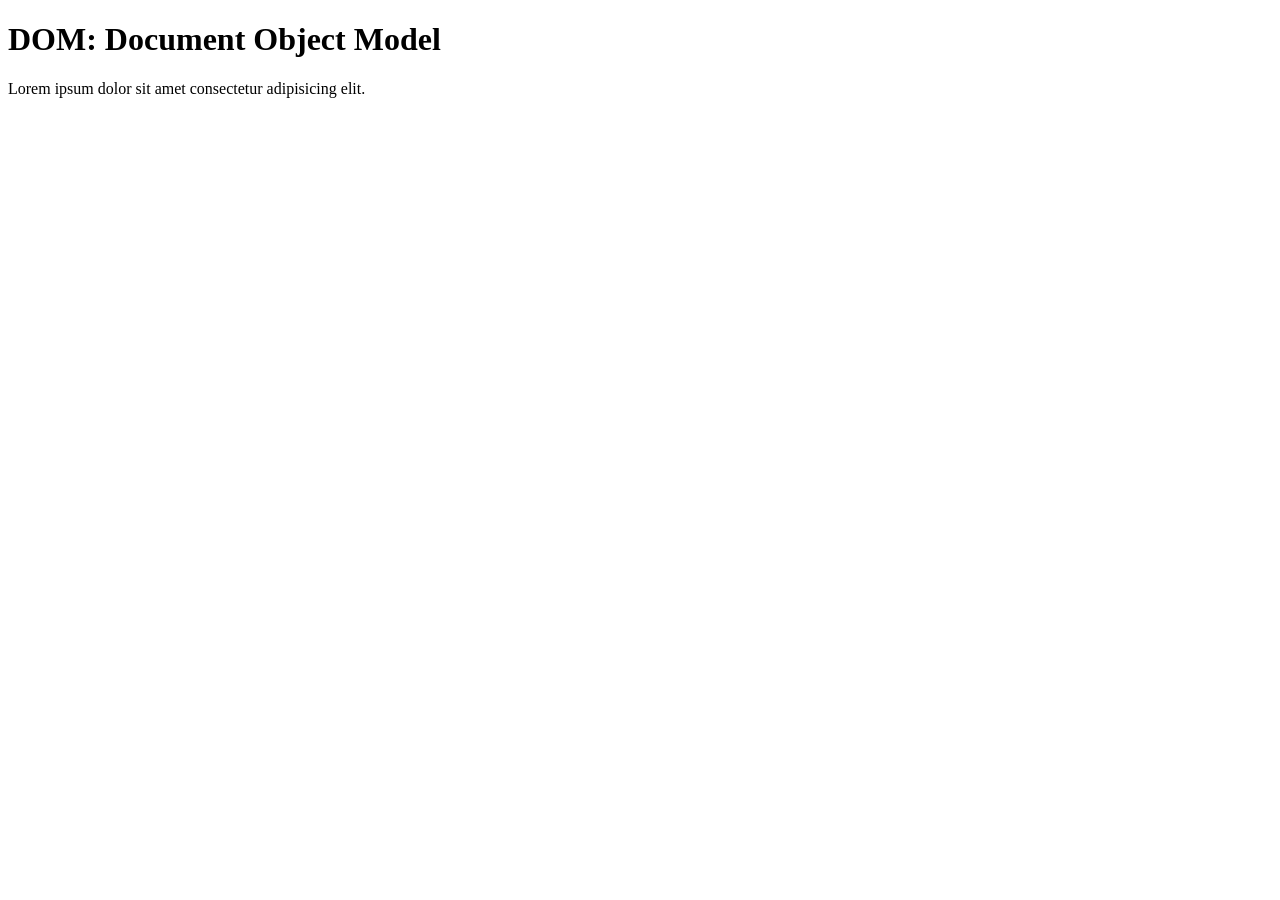
==== index.html @ 4992e2ea "DOM Introduction" ====
<!DOCTYPE html>
<html lang="en">
<head>
    <meta charset="UTF-8">
    <meta name="viewport" content="width=device-width, initial-scale=1.0">
    <title>DOM</title>
</head>
<body>
    <div class="bg-black">
        <h1 class="heading">DOM: Document Object Model</h1>
        <p>Lorem ipsum dolor sit amet consectetur adipisicing elit.</p>
    </div>
</body>
</html>
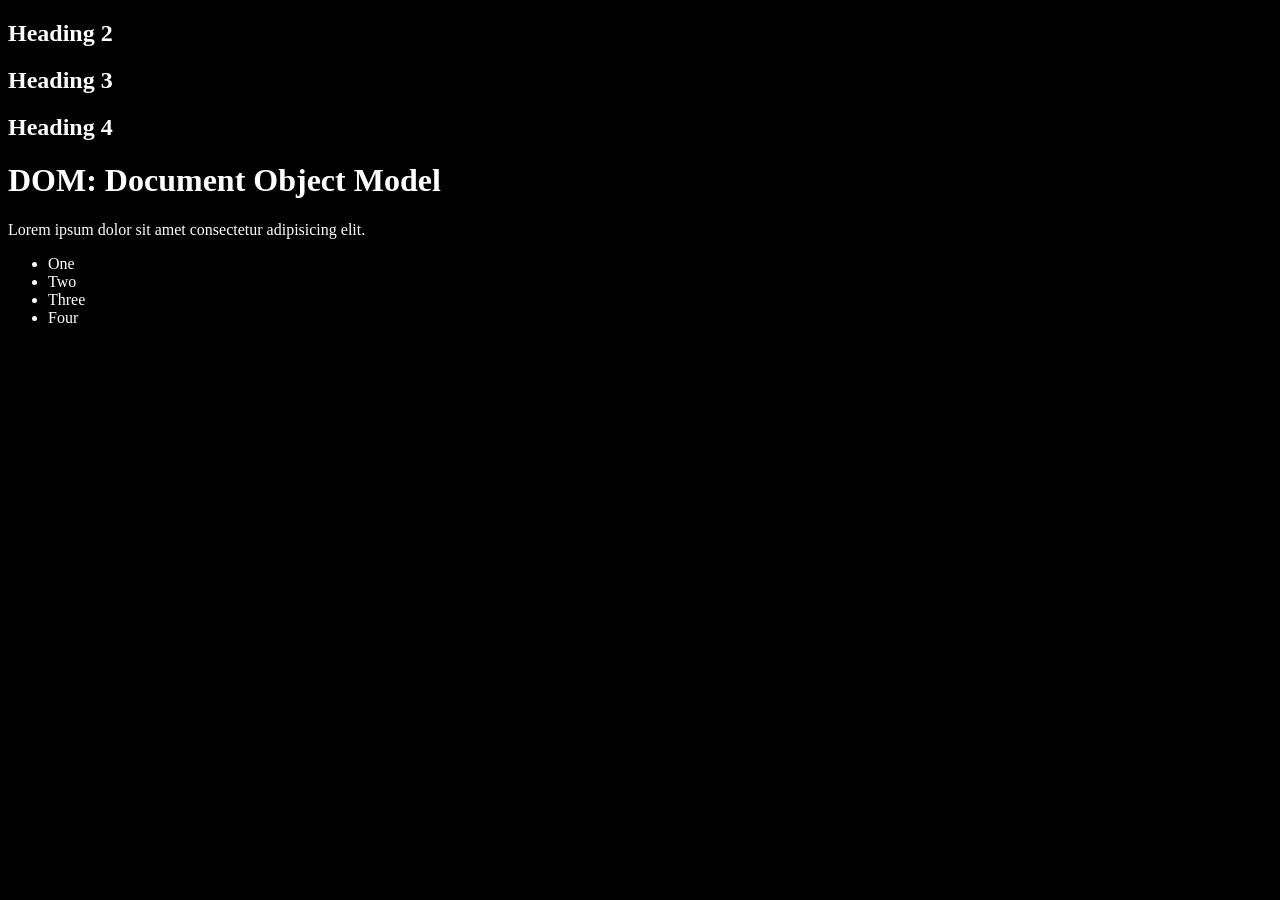
==== commit aa50828e: "DOM Manipulation" ====
--- a/index.html
+++ b/index.html
@@ -4,11 +4,29 @@
     <meta charset="UTF-8">
     <meta name="viewport" content="width=device-width, initial-scale=1.0">
     <title>DOM</title>
+    <style>
+        body {
+            background-color: black;
+            color: white;
+        }
+        .bg-black {
+
+        }
+    </style>
 </head>
 <body>
     <div class="bg-black">
-        <h1 class="heading">DOM: Document Object Model</h1>
+        <h2>Heading 2</h2>
+        <h2>Heading 3</h2>
+        <h2>Heading 4</h2>
+        <h1 id="first-heading" class="heading">DOM: Document Object Model</h1>
         <p>Lorem ipsum dolor sit amet consectetur adipisicing elit.</p>
     </div>
+    <ul>
+        <li class="list-item">One</li>
+        <li class="list-item">Two</li>
+        <li class="list-item">Three</li>
+        <li class="list-item">Four</li>
+    </ul>
 </body>
 </html>
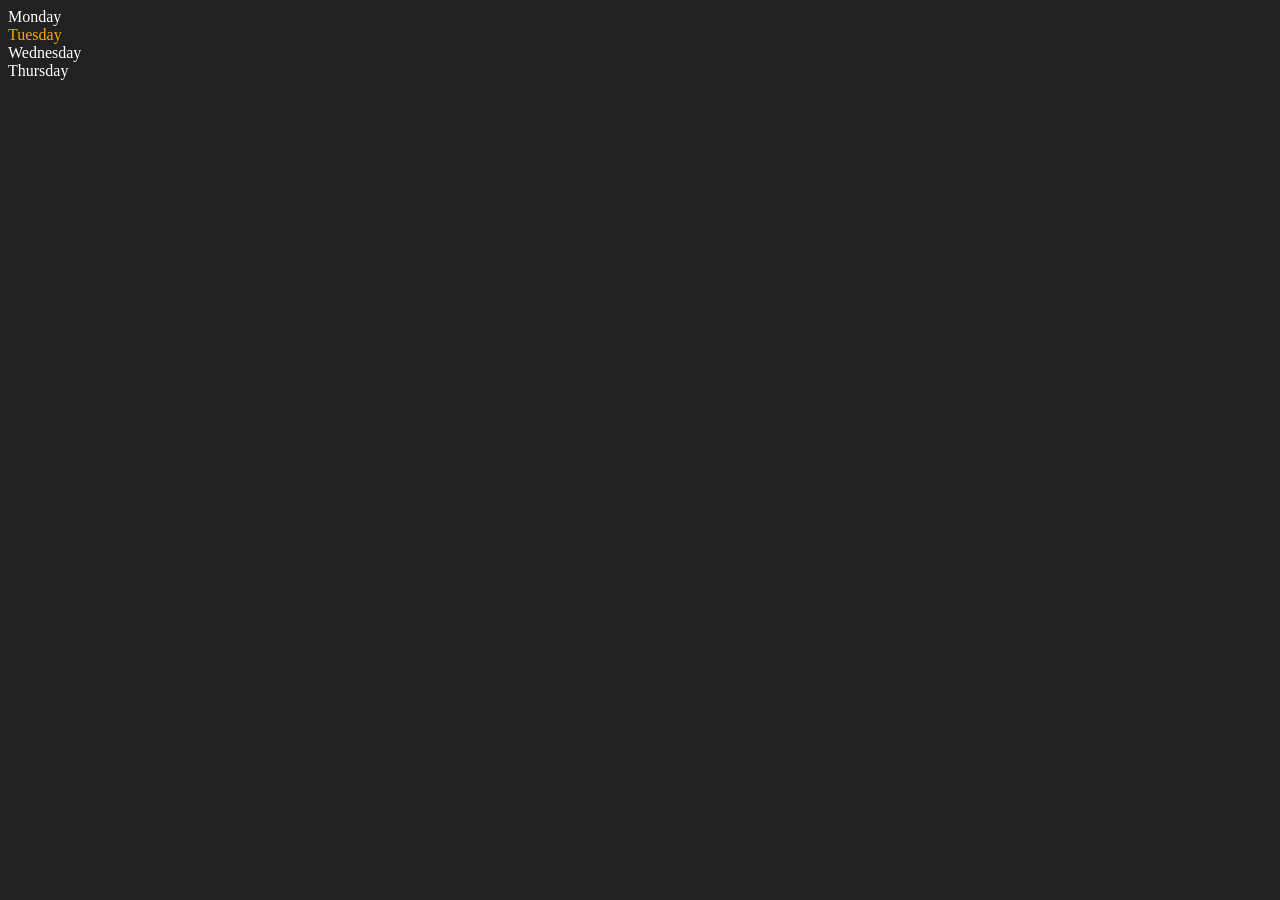
==== commit 0a744711: "DOM and its manipulation" ====
--- a/index.html
+++ b/index.html
@@ -3,30 +3,35 @@
 <head>
     <meta charset="UTF-8">
     <meta name="viewport" content="width=device-width, initial-scale=1.0">
-    <title>DOM</title>
-    <style>
-        body {
-            background-color: black;
-            color: white;
-        }
-        .bg-black {
+    <title>Document Object Model Manipulation</title>
+</head>
+<body style="background-color: #212121; color: #fff;">
+    <div class="parent">
+        <div class="day">Monday</div>
+        <div class="day">Tuesday</div>
+        <div class="day">Wednesday</div>
+        <div class="day">Thursday</div>
+    </div>
+</body>
+<script>
+    const parent = document.querySelector('.parent');
+    console.log(parent.children[0].innerHTML);
 
-        }
-    </style>
-</head>
-<body>
-    <div class="bg-black">
-        <h2>Heading 2</h2>
-        <h2>Heading 3</h2>
-        <h2>Heading 4</h2>
-        <h1 id="first-heading" class="heading">DOM: Document Object Model</h1>
-        <p>Lorem ipsum dolor sit amet consectetur adipisicing elit.</p>
-    </div>
-    <ul>
-        <li class="list-item">One</li>
-        <li class="list-item">Two</li>
-        <li class="list-item">Three</li>
-        <li class="list-item">Four</li>
-    </ul>
-</body>
+    for (let i = 0; i < parent.children.length; i++) {
+        console.log(parent.children[i].innerHTML);
+    }
+
+    parent.children[1].style.color = 'orange';
+    console.log(parent.firstElementChild);
+    console.log(parent.lastElementChild);
+
+    const dayOne = document.querySelector('.day');
+
+    console.log(dayOne);
+    console.log(dayOne.parentElement);
+    console.log(dayOne.nextElementSibling);
+
+    console.log('NODES: ', parent.childNodes);
+    
+</script>
 </html>
